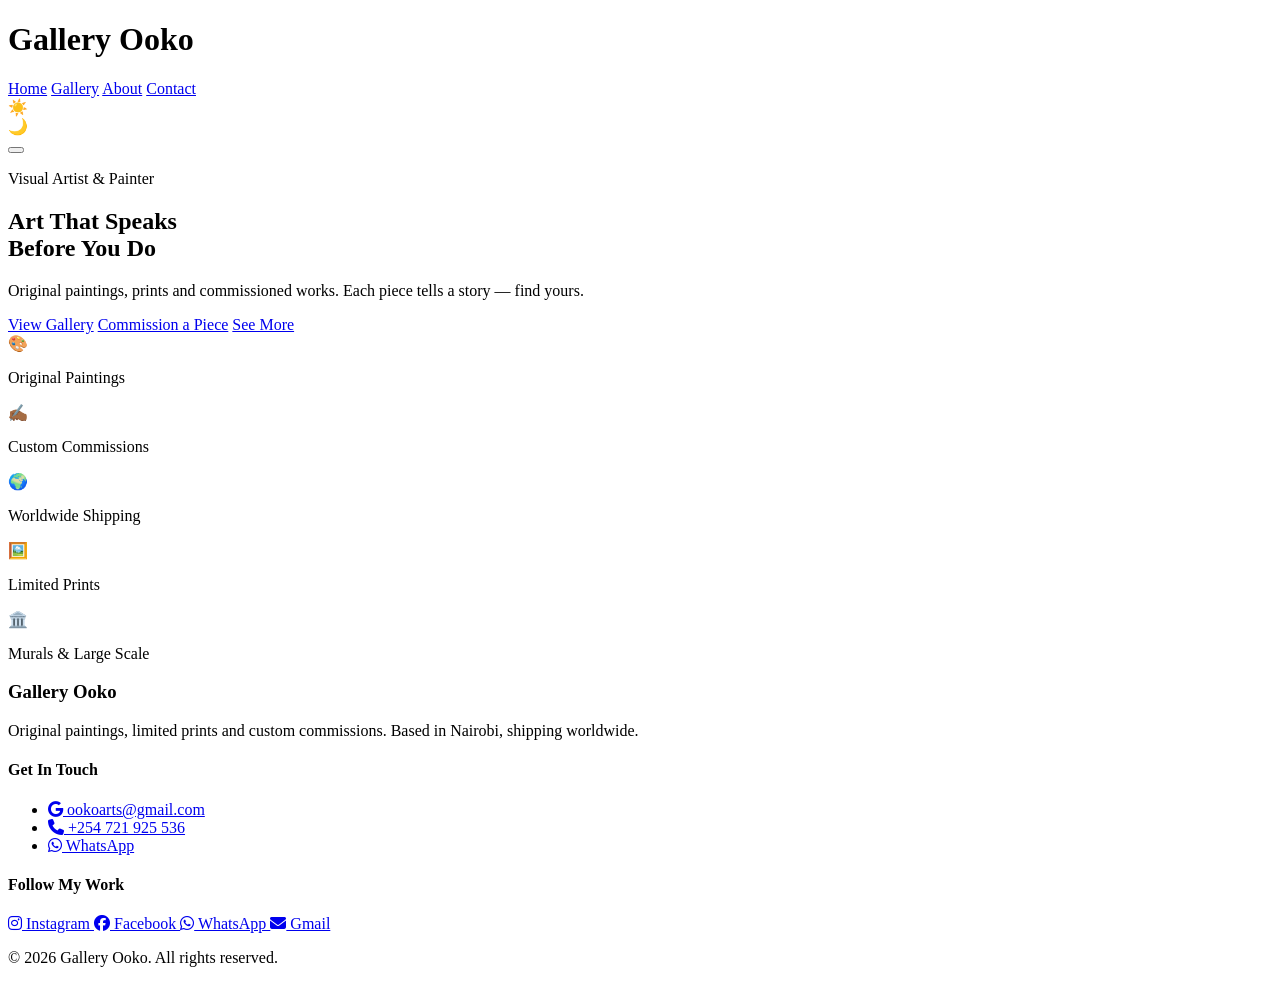
==== index.html @ 426b4f83 "Speed optimization" ====
<!DOCTYPE html>
<html lang="en">
  <head>
  <meta charset="UTF-8" />
  <meta name="viewport" content="width=device-width, initial-scale=1.0" />
  <meta name="author" content="Ooko Lawrence" />
  <meta name="google-site-verification: googlea18c19828e655c7b.html" />
  <title>Gallery Ooko | Visual Artist, Painter & Mural Artist Nairobi | African Contemporary Art</title>
  <meta name="description" content="Gallery Ooko — Nairobi based visual artist and painter. Browse original paintings, order limited prints or commission a custom piece. Shipping worldwide. Where African contemporary art meets your space." />  <meta name="keywords" content="visual artist Nairobi, painter Nairobi, buy original paintings Nairobi, Kenyan artist, African contemporary art, commission a painting Nairobi, art gallery Nairobi, wall art Nairobi" />
  <meta name="author" content="Ooko Lawrence" />

  <!-- Open Graph (for sharing on social media) -->
  <meta property="og:title" content="Your Name | Visual Artist & Painter" />
  <meta property="og:description" content="Original paintings, limited prints and custom commissions by Nairobi based visual artist." />
  <meta property="og:image" content="images/art1.webp" />
  <meta property="og:url" content="https://galleryooko.co.ke" />
  <meta property="og:type" content="website" />
<link rel="stylesheet" href="https://cdnjs.cloudflare.com/ajax/libs/font-awesome/6.5.0/css/all.min.css" />
  <link rel="stylesheet" href="css/style.css" />
  <script type="application/ld+json">
{
  "@context": "https://schema.org",
  "@type": "ArtGallery",
  "name": "Gallery Ooko",
  "description": "Nairobi based visual artist and painter specializing in original paintings, limited prints, custom commissions and murals for homes, hotels, restaurants and corporate spaces.",  "@id": "https://galleryooko.co.ke",
  "url": "https://galleryooko.co.ke",
  "telephone": "+254721925536",
  "address": {
    "@type": "00100",
    "addressLocality": "Nairobi",
    "addressCountry": "KE"
  },
  "geo": {
    "@type": "GeoCoordinates",
    "latitude": -1.2921,
    "longitude": 36.8219
  },
  "openingHours": "Mo-Fr 09:00-18:00",
  "sameAs": [
    "https://instagram.com/mswati_jnr",
    "https://facebook.com/lawrence.michael.90"
  ]
}
<!-- Google Analytics -->
</script>
<!-- Google tag (gtag.js) -->
<script async src="https://www.googletagmanager.com/gtag/js?id=G-SZP5X33SRS"></script>
<script>
  window.dataLayer = window.dataLayer || [];
  function gtag(){dataLayer.push(arguments);}
  gtag('js', new Date());

  gtag('config', 'G-SZP5X33SRS');
</script>
</head>

  <body>

<header>
  <h1>Gallery Ooko</h1>
  <nav>
    <a href="index.html">Home</a>
    <a href="gallery.html">Gallery</a>
    <a href="about.html">About</a>
    <a href="contact.html">Contact</a>
  </nav>
  <div class="header-controls">
    <div class="theme-toggle" id="themeToggle">
  <span class="toggle-icon">☀️</span>
  <div class="toggle-track">
    <div class="toggle-thumb"></div>
  </div>
  <span class="toggle-icon">🌙</span>
</div>
  <button class="hamburger" id="hamburger">
    <span></span>
    <span></span>
    <span></span>
  </button>
  </div>
</header>

    <main>

  <!-- HERO SECTION -->
  <section class="hero animate-on-scroll">
    <div class="hero-text">
      <p class="hero-subtitle">Visual Artist & Painter</p>
      <h2 class="hero-title">Art That Speaks<br/>Before You Do</h2>
      <p class="hero-desc">Original paintings, prints and commissioned works. Each piece tells a story — find yours.</p>
      <div class="hero-buttons">
        <a href="gallery.html" class="btn-primary">View Gallery</a>
        <a href="contact.html" class="btn-secondary">Commission a Piece</a>
        <a href="#intro" class="btn-secondary">See More</a>
      </div>
    </div>
  </section>

  <!-- INTRO STRIP -->
  <section class="intro-strip">
    <section class="intro-strip" id="intro"></section>
    <div class="strip-item animate-on-scroll">
      <span>🎨</span>
      <p>Original Paintings</p>
    </div>
    <div class="strip-item">
      <span>✍🏾</span>
      <p>Custom Commissions</p>
    </div>
    <div class="strip-item">
      <span>🌍</span>
      <p>Worldwide Shipping</p>
    </div>
    <div class="strip-item">
      <span>🖼️</span>
      <p>Limited Prints</p>
    </div>
    <div class="strip-item animate-on-scroll">
    <span>🏛️</span>
    <p>Murals & Large Scale</p>
  </div>
  </section>

</main>


   <footer>
  <div class="footer-content">

    <div class="footer-brand">
      <h3>Gallery Ooko</h3>
      <p>Original paintings, limited prints and custom commissions. Based in Nairobi, shipping worldwide.</p>
    </div>

    <div class="footer-contact">
      <h4>Get In Touch</h4>
      <ul>
        <li>
          <a href="mailto:ookoarts@gmail.com" class="contact-link">
            <i class="fa-brands fa-google"></i> ookoarts@gmail.com
          </a>
        </li>
        <li>
          <a href="tel:+254721925536" class="contact-link">
            <i class="fa-solid fa-phone"></i> +254 721 925 536
          </a>
        </li>
        <li>
          <a href="https://wa.me/+254721925536" target="_blank" class="contact-link">
            <i class="fa-brands fa-whatsapp"></i> WhatsApp
          </a>
        </li>
      </ul>
    </div>

    <div class="footer-social">
      <h4>Follow My Work</h4>
      <div class="social-links">
        <a href="https://instagram.com/mswati_jnr" target="_blank" class="social-btn instagram">
          <i class="fa-brands fa-instagram"></i> Instagram
        </a>
        <a href="https://facebook.com/lawrence.michael.90" target="_blank" class="social-btn facebook">
          <i class="fa-brands fa-facebook"></i> Facebook
        </a>
        <a href="https://wa.me/+254721925536" target="_blank" class="social-btn whatsapp">
          <i class="fa-brands fa-whatsapp"></i> WhatsApp
        </a>
        <a href="mailto:ookoarts@gmail.com" class="social-btn gmail">
          <i class="fa-solid fa-envelope"></i> Gmail
        </a>
      </div>
    </div>

  </div>

  <div class="footer-bottom">
    <p>&copy; 2026 Gallery Ooko. All rights reserved.</p>
  </div>

</footer>
<script src="js/script.js" defer></script>
  </body>
</html>
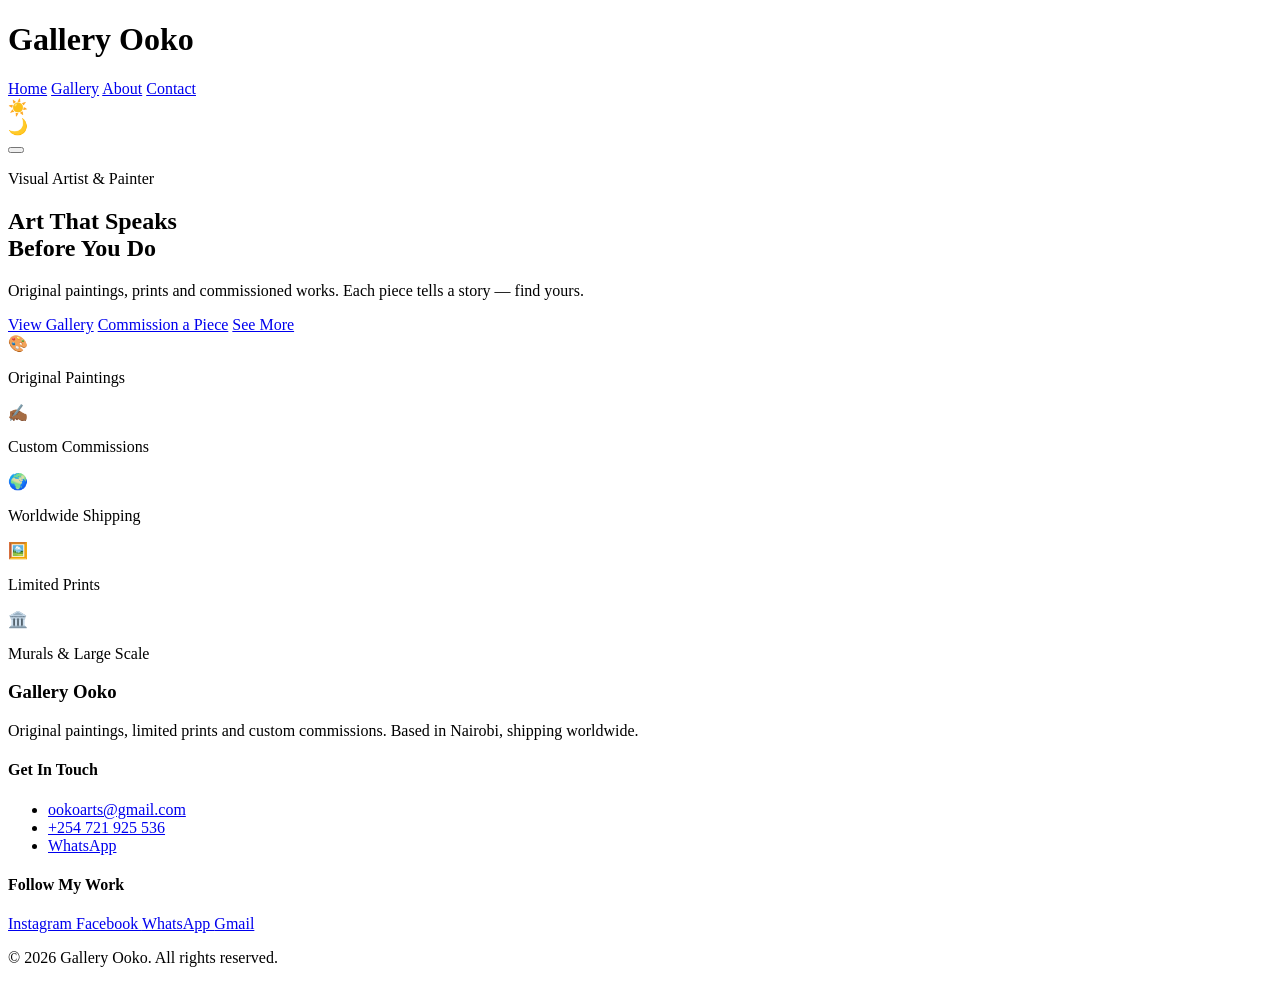
==== commit 4d4e1aa3: "Locaaly sorcing icons" ====
--- a/index.html
+++ b/index.html
@@ -15,8 +15,8 @@
   <meta property="og:image" content="images/art1.webp" />
   <meta property="og:url" content="https://galleryooko.co.ke" />
   <meta property="og:type" content="website" />
-<link rel="stylesheet" href="https://cdnjs.cloudflare.com/ajax/libs/font-awesome/6.5.0/css/all.min.css" />
   <link rel="stylesheet" href="css/style.css" />
+  <link rel="stylesheet" href="/css/all.min.css" />
   <script type="application/ld+json">
 {
   "@context": "https://schema.org",
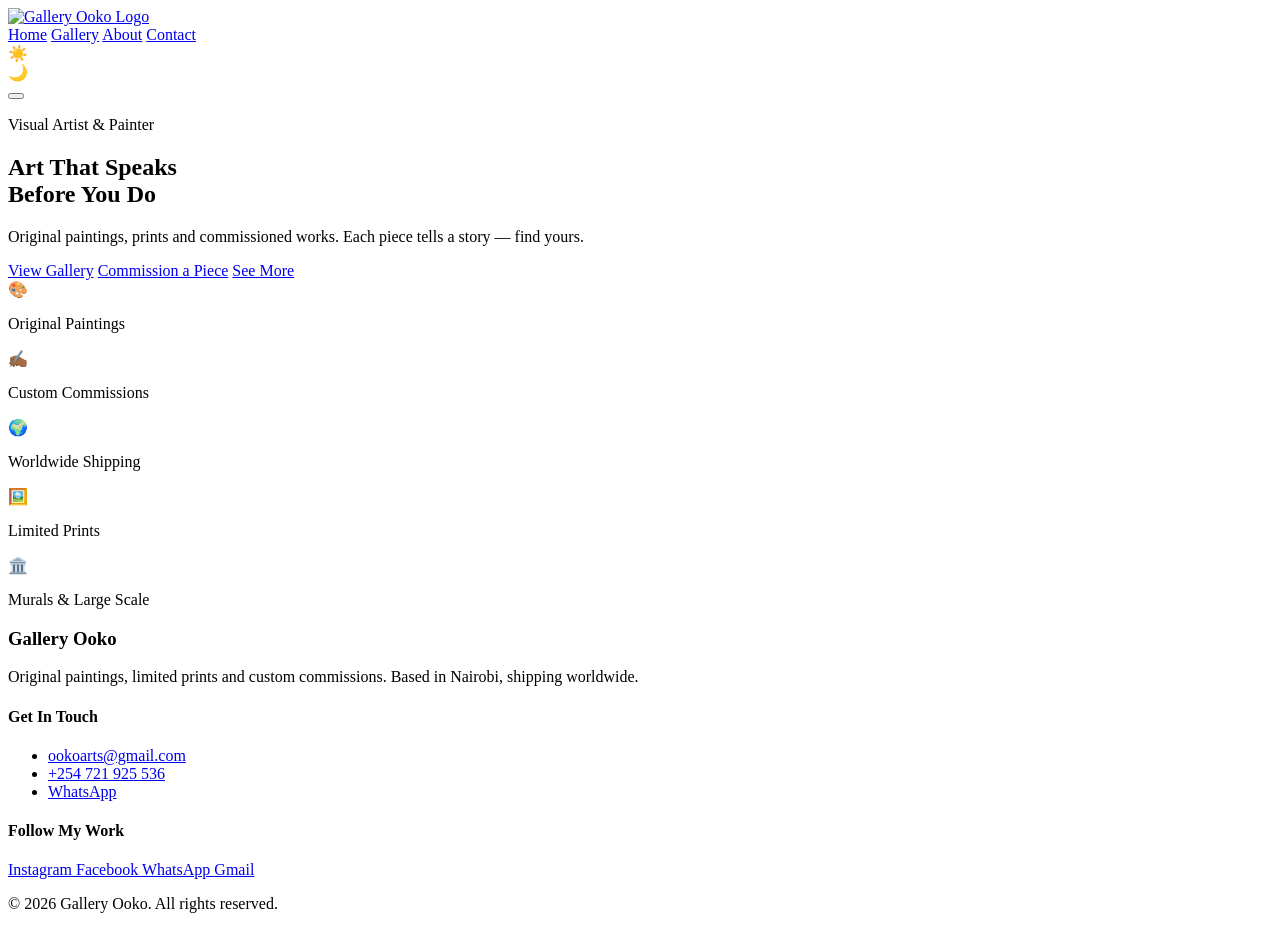
==== commit 49223b71: "loggo change across all headers" ====
--- a/index.html
+++ b/index.html
@@ -1,6 +1,7 @@
 <!DOCTYPE html>
 <html lang="en">
   <head>
+  <link rel="canonical" href="https://galleryooko.co.ke/" />
   <meta charset="UTF-8" />
   <meta name="viewport" content="width=device-width, initial-scale=1.0" />
   <meta name="author" content="Ooko Lawrence" />
@@ -8,6 +9,10 @@
   <title>Gallery Ooko | Visual Artist, Painter & Mural Artist Nairobi | African Contemporary Art</title>
   <meta name="description" content="Gallery Ooko — Nairobi based visual artist and painter. Browse original paintings, order limited prints or commission a custom piece. Shipping worldwide. Where African contemporary art meets your space." />  <meta name="keywords" content="visual artist Nairobi, painter Nairobi, buy original paintings Nairobi, Kenyan artist, African contemporary art, commission a painting Nairobi, art gallery Nairobi, wall art Nairobi" />
   <meta name="author" content="Ooko Lawrence" />
+  <link rel="apple-touch-icon" sizes="180x180" href="/apple-touch-icon.png" />
+<link rel="icon" type="image/png" sizes="32x32" href="/favicon-32x32.png" />
+<link rel="icon" type="image/png" sizes="16x16" href="/favicon-16x16.png" />
+<link rel="manifest" href="/site.webmanifest" />
 
   <!-- Open Graph (for sharing on social media) -->
   <meta property="og:title" content="Your Name | Visual Artist & Painter" />
@@ -57,7 +62,9 @@
   <body>
 
 <header>
-  <h1>Gallery Ooko</h1>
+<a href="index.html" class="logo-link">
+  <img src="images/logo.svg" alt="Gallery Ooko Logo" class="site-logo" />
+</a>
   <nav>
     <a href="index.html">Home</a>
     <a href="gallery.html">Gallery</a>
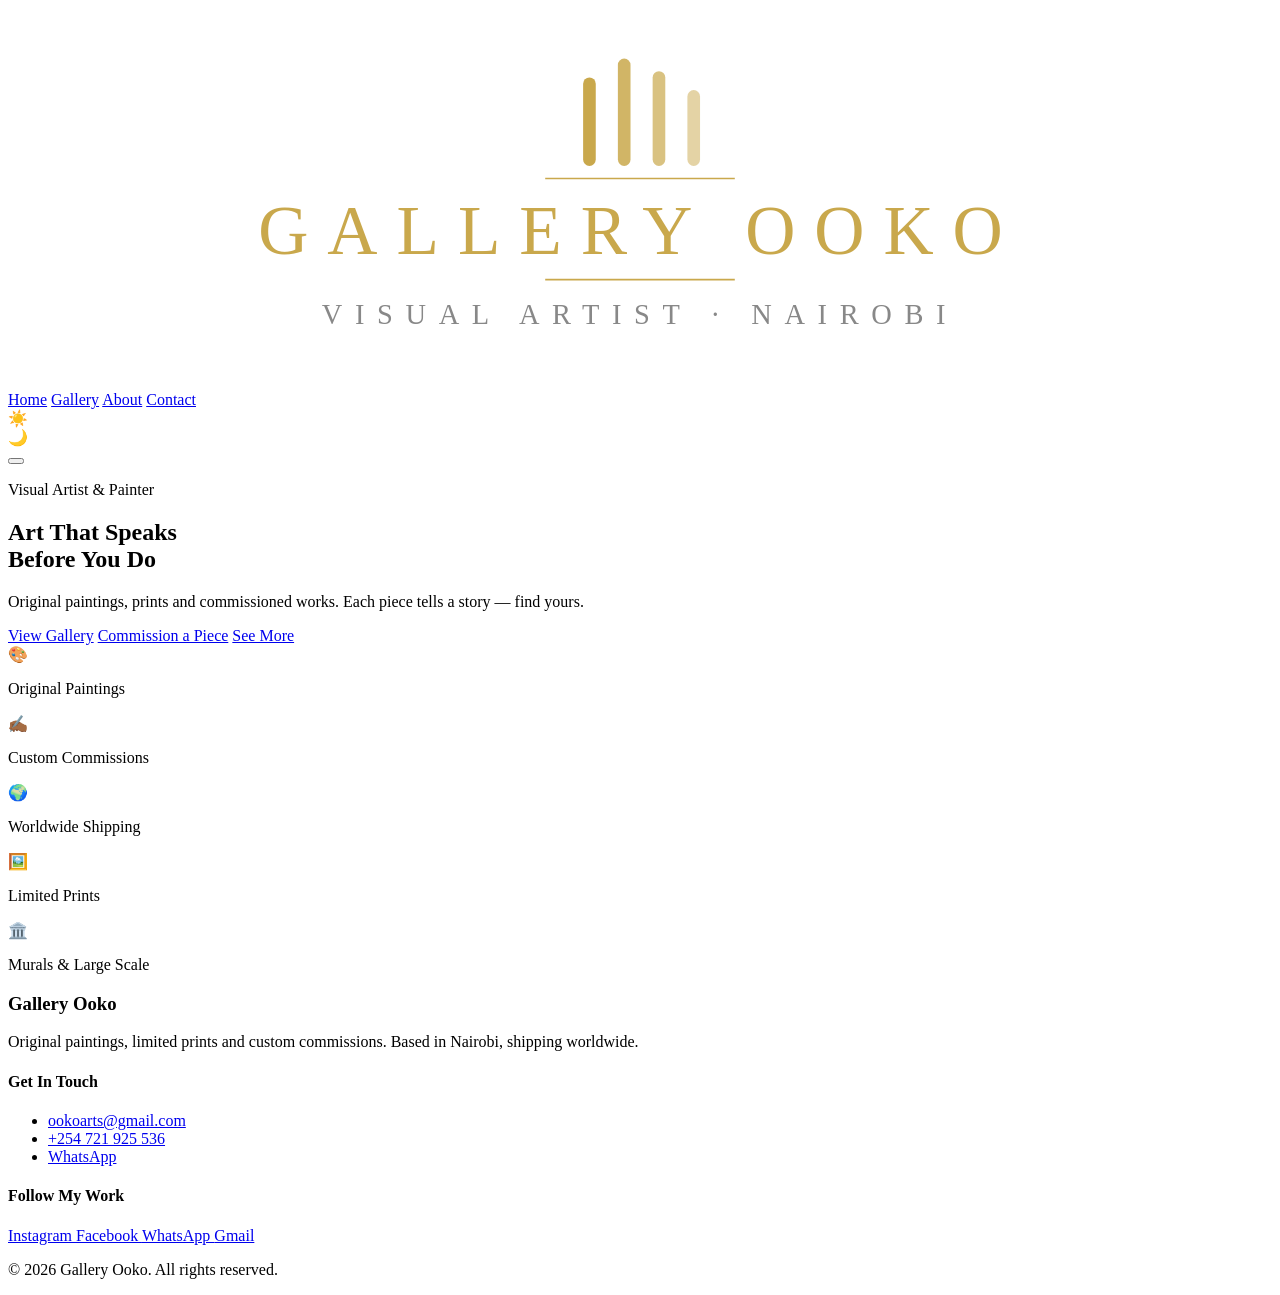
==== commit 54ef6f2b: "repetition of clast changes" ====
--- a/index.html
+++ b/index.html
@@ -63,7 +63,7 @@
 
 <header>
 <a href="index.html" class="logo-link">
-  <img src="images/logo.svg" alt="Gallery Ooko Logo" class="site-logo" />
+  <img src="images/loogo.svg" alt="Gallery Ooko Logo" class="site-logo" />
 </a>
   <nav>
     <a href="index.html">Home</a>
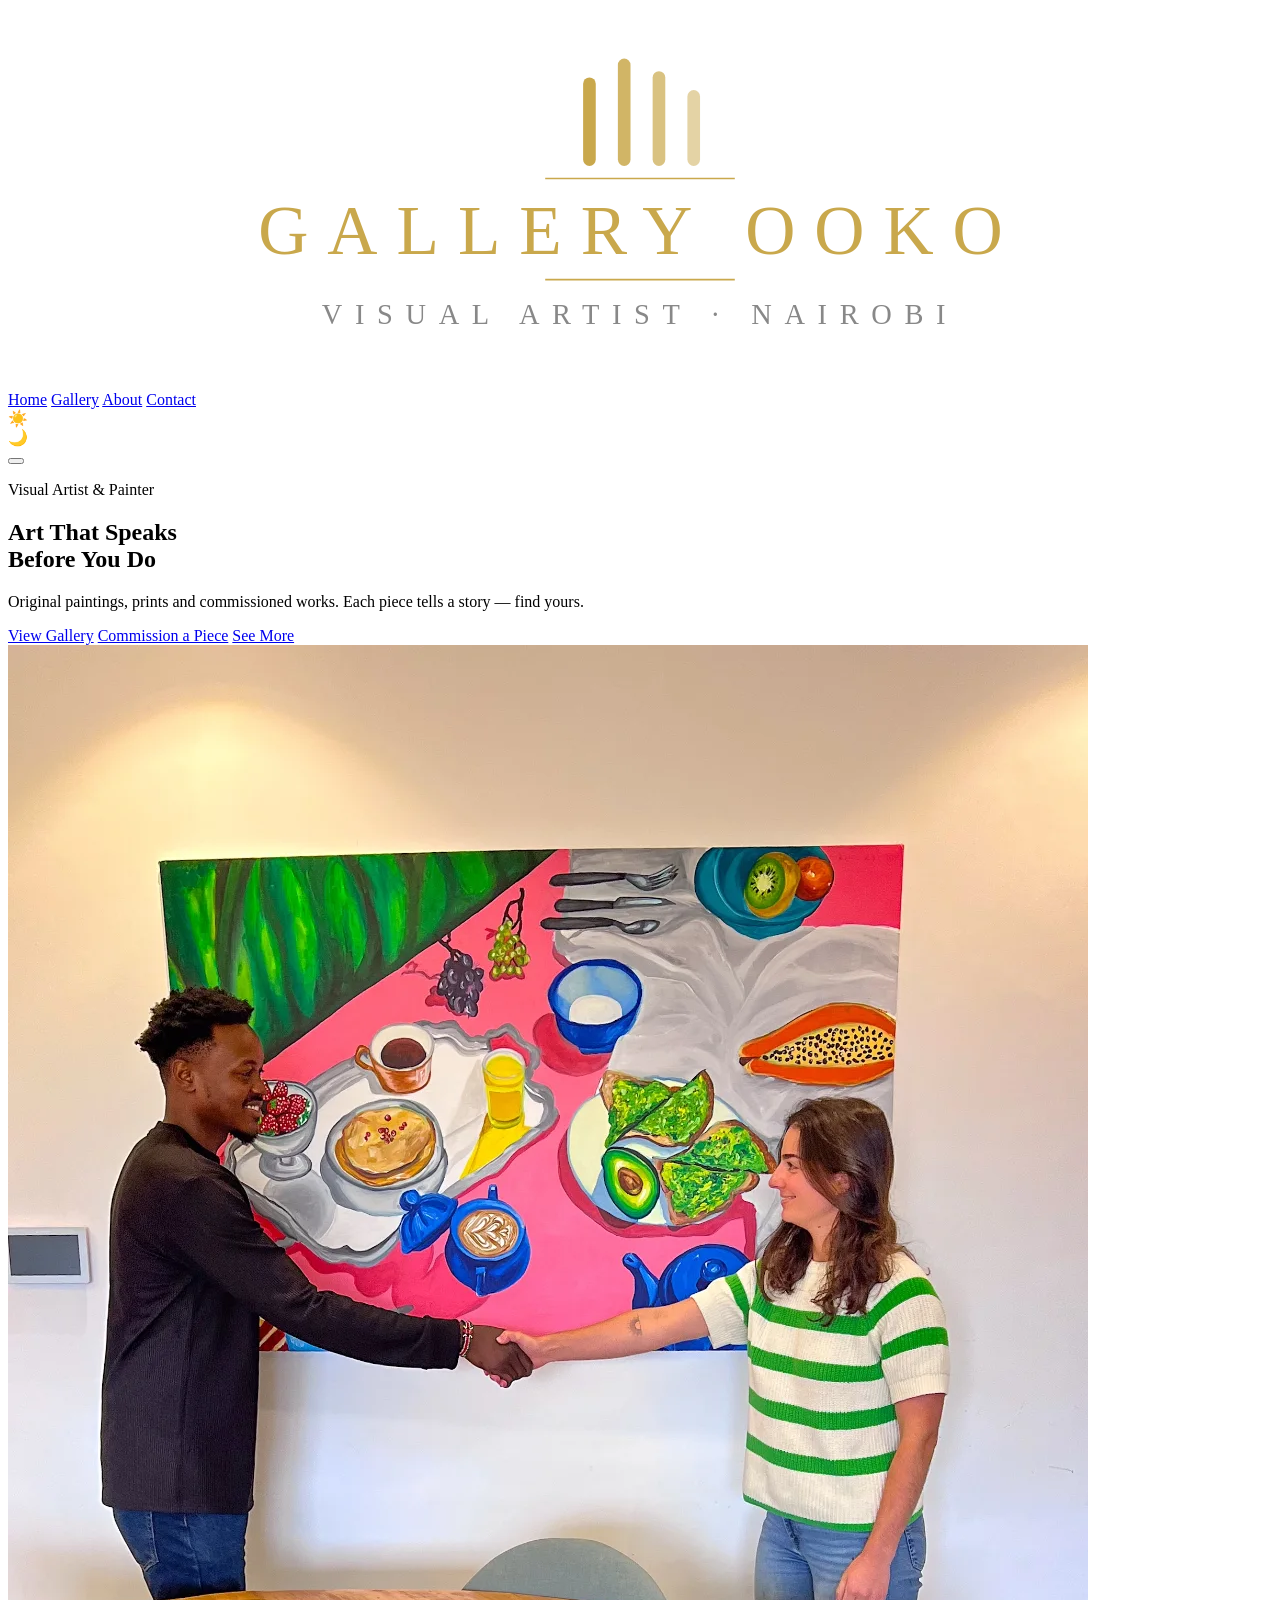
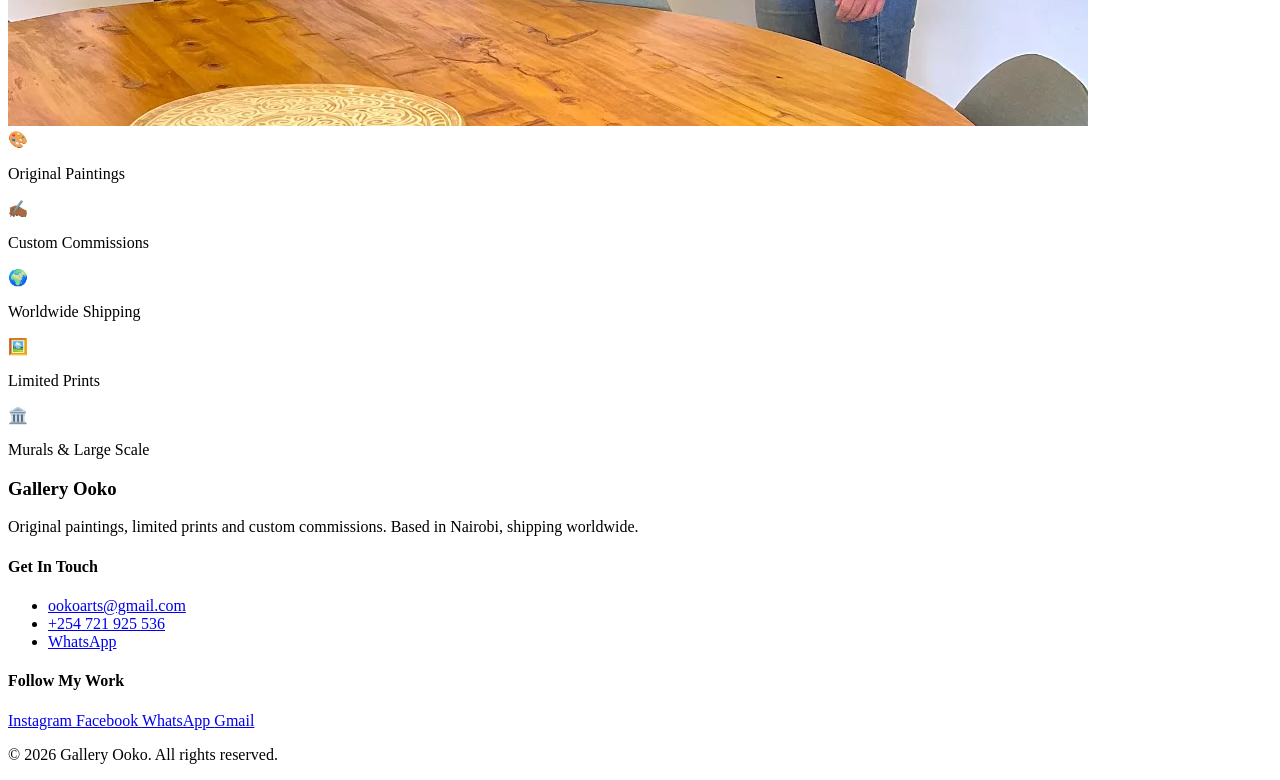
==== commit 9e8ef0cd: "index.html" ====
--- a/index.html
+++ b/index.html
@@ -105,6 +105,10 @@
 
   <!-- INTRO STRIP -->
   <section class="intro-strip">
+    <!-- HERO IMAGE -->
+<section class="hero-image-section">
+  <img src="images/hero-artwork.jpg" alt="Original painting by Kenyan visual artist Lawrence Ooko, Nairobi" loading="lazy" />
+</section>
     <section class="intro-strip" id="intro"></section>
     <div class="strip-item animate-on-scroll">
       <span>🎨</span>
